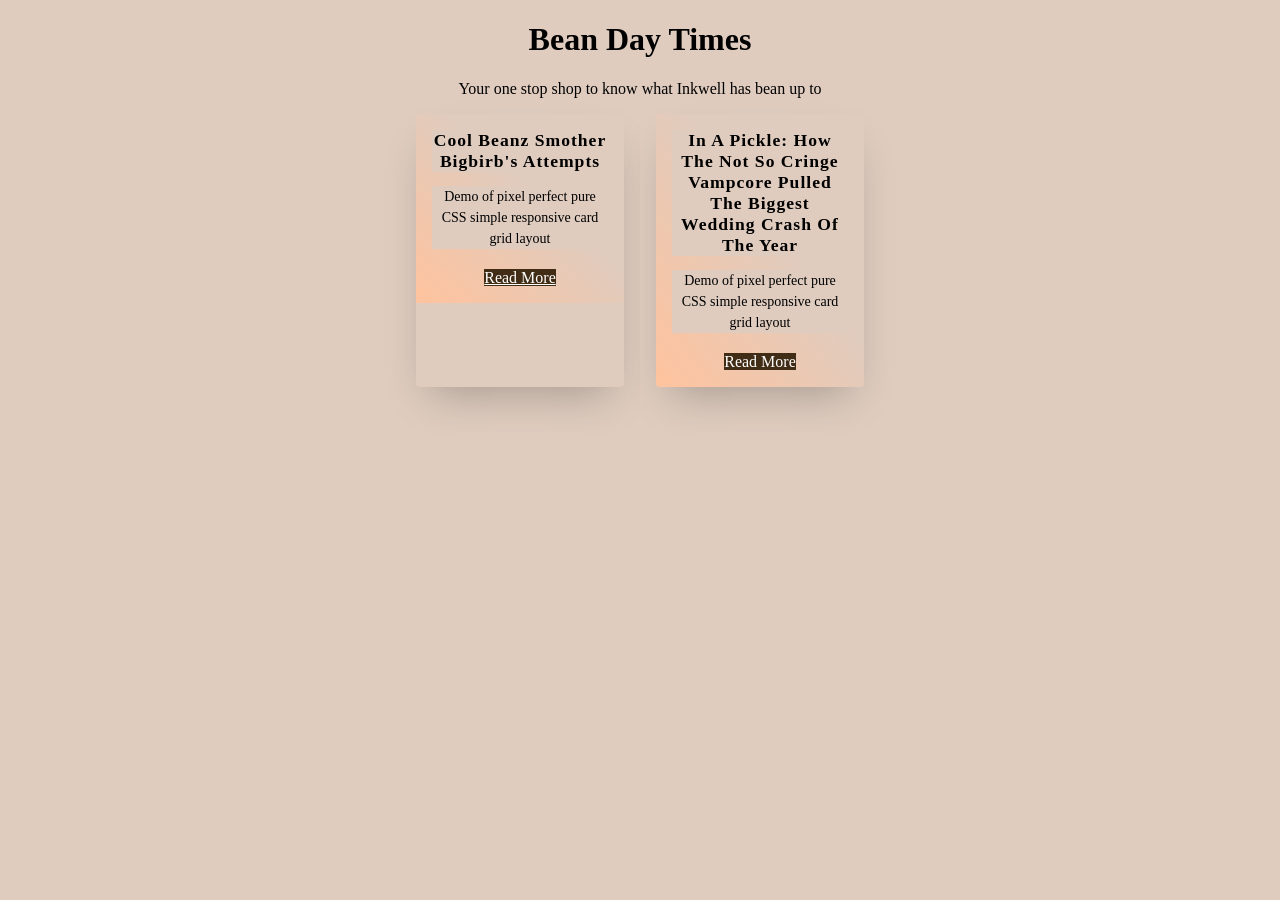
==== index.html @ 38775914 "Update card titles and structure in index.html" ====
<!DOCTYPE html>
<html>
<head>
<meta charset='UTF-8'>
<link rel='stylesheet' href='stylized-bean.css'>
<title> Bean Day Times </title>
</head>

<body>

<h1><center> Bean Day Times</h1> </center> 

<center>  Your one stop shop to know what Inkwell has bean up to  </center>

<div class="main">
  
  <ul class="cards">
    <li class="cards_item">
      <div class="card">
        <div class="card_content">
          <h2 class="card_title">Cool Beanz smother Bigbirb's Attempts</h2>
          <p class="card_text">Demo of pixel perfect pure CSS simple responsive card grid layout</p>
          <a target="_blank" href="link.com">Read More</a>
        </div>
      </div>
    </li>
    <li class="cards_item">
      <div class="card">
        <div class="card_content">
          <h2 class="card_title">In a Pickle: How the not so Cringe Vampcore pulled the Biggest Wedding Crash of the Year</h2>
          <p class="card_text">Demo of pixel perfect pure CSS simple responsive card grid layout</p>
          <a>Read More</a>
        </div>
      </div>
    </li>

 
  </ul>
</div>
---- stylized-bean.css ----
/* Font */
@import url('https://fonts.googleapis.com/css?family=Quicksand:400,700');

/* Design */
*,
*::before,
*::after {
  box-sizing: border-box;
  background-color: #DFCCBF;
}

.main{
  max-width: 1200px;
  margin: 0 auto;
 
}


.cards {
  display: flex;
  flex-wrap: wrap;
  list-style: none;
  margin: 0;
  padding: 0;
  justify-content: center;
}

.cards_item {
  display: flex;
  padding: 1rem;
}

@media (min-width: 40rem) {
  .cards_item {
    width: 100%;
  }
}

@media (min-width: 56rem) {
  .cards_item {
    width: 20%;
  }
}

.card {
  background-color: #DFCCBF;
  border-radius: 0.25rem;
  box-shadow: 0 20px 40px -14px rgba(0, 0, 0, 0.25);
  display: flex;
  flex-direction: column;
  overflow: hidden;
}

.card_content {
  padding: 1rem;
  background: linear-gradient(to bottom left, #DFCCBF 40%, #FFC39E 100%);
  text-align: center;
}

.card_title {
  color: black;
  font-size: 1.1rem;
  font-weight: 700;
  letter-spacing: 1px;
  text-transform: capitalize;
  margin: 0px;
}

.card_text {
  color: black;
  font-size: 0.875rem;
  line-height: 1.5;
  margin-bottom: 1.25rem;    
  font-weight: 400;
}

a {
	background-color: #412D15;
	color: white;
}

i {
	font-size: 16px; 
}
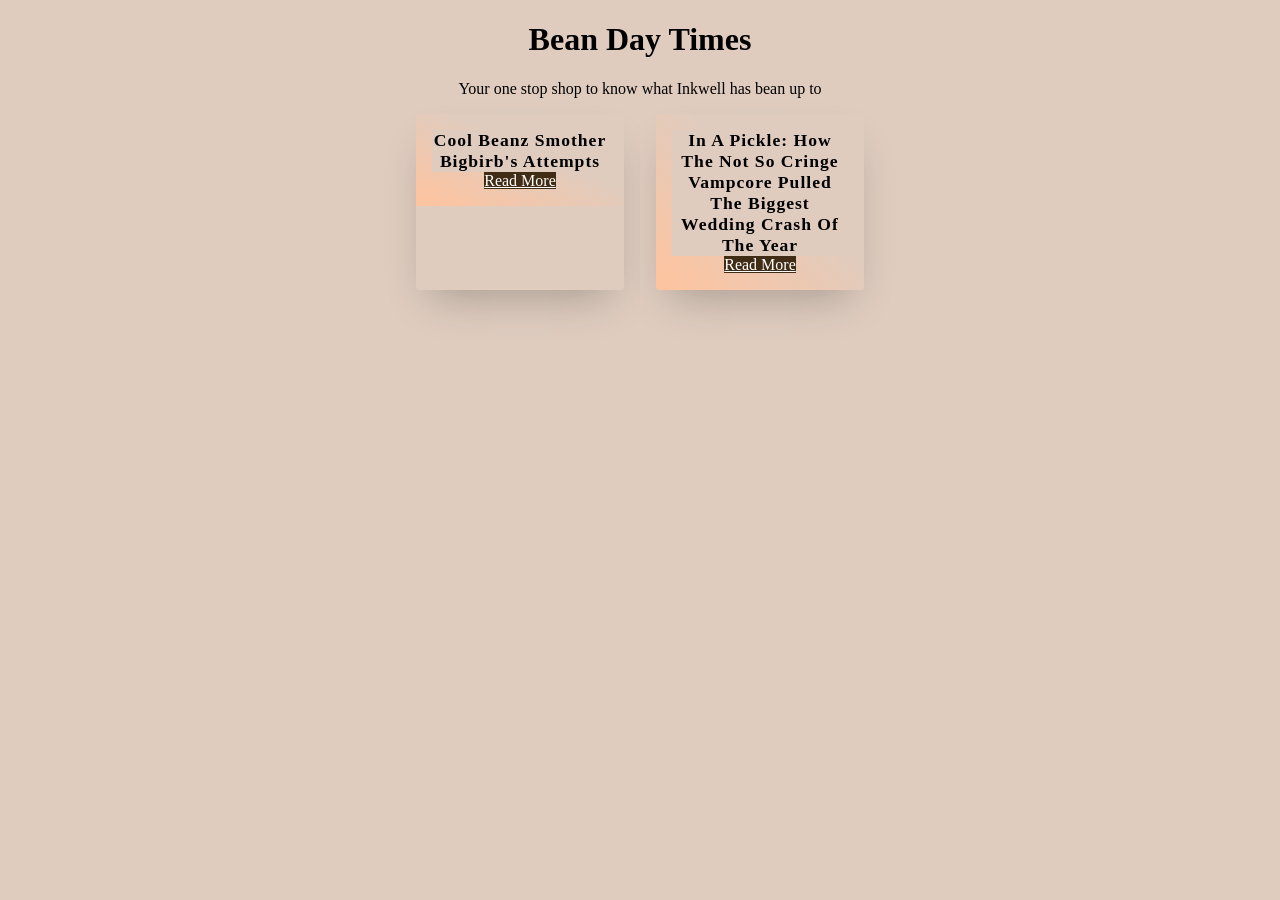
==== commit a851cb92: "Refactor index.html to remove duplicates Removed duplicate HTML structure and fixed links." ====
--- a/index.html
+++ b/index.html
@@ -19,8 +19,7 @@
       <div class="card">
         <div class="card_content">
           <h2 class="card_title">Cool Beanz smother Bigbirb's Attempts</h2>
-          <p class="card_text">Demo of pixel perfect pure CSS simple responsive card grid layout</p>
-          <a target="_blank" href="link.com">Read More</a>
+          <a target="_blank" href="">Read More</a>
         </div>
       </div>
     </li>
@@ -28,12 +27,9 @@
       <div class="card">
         <div class="card_content">
           <h2 class="card_title">In a Pickle: How the not so Cringe Vampcore pulled the Biggest Wedding Crash of the Year</h2>
-          <p class="card_text">Demo of pixel perfect pure CSS simple responsive card grid layout</p>
-          <a>Read More</a>
+          <a target="_blank" href="">Read More</a>
         </div>
       </div>
     </li>
-
- 
   </ul>
 </div>
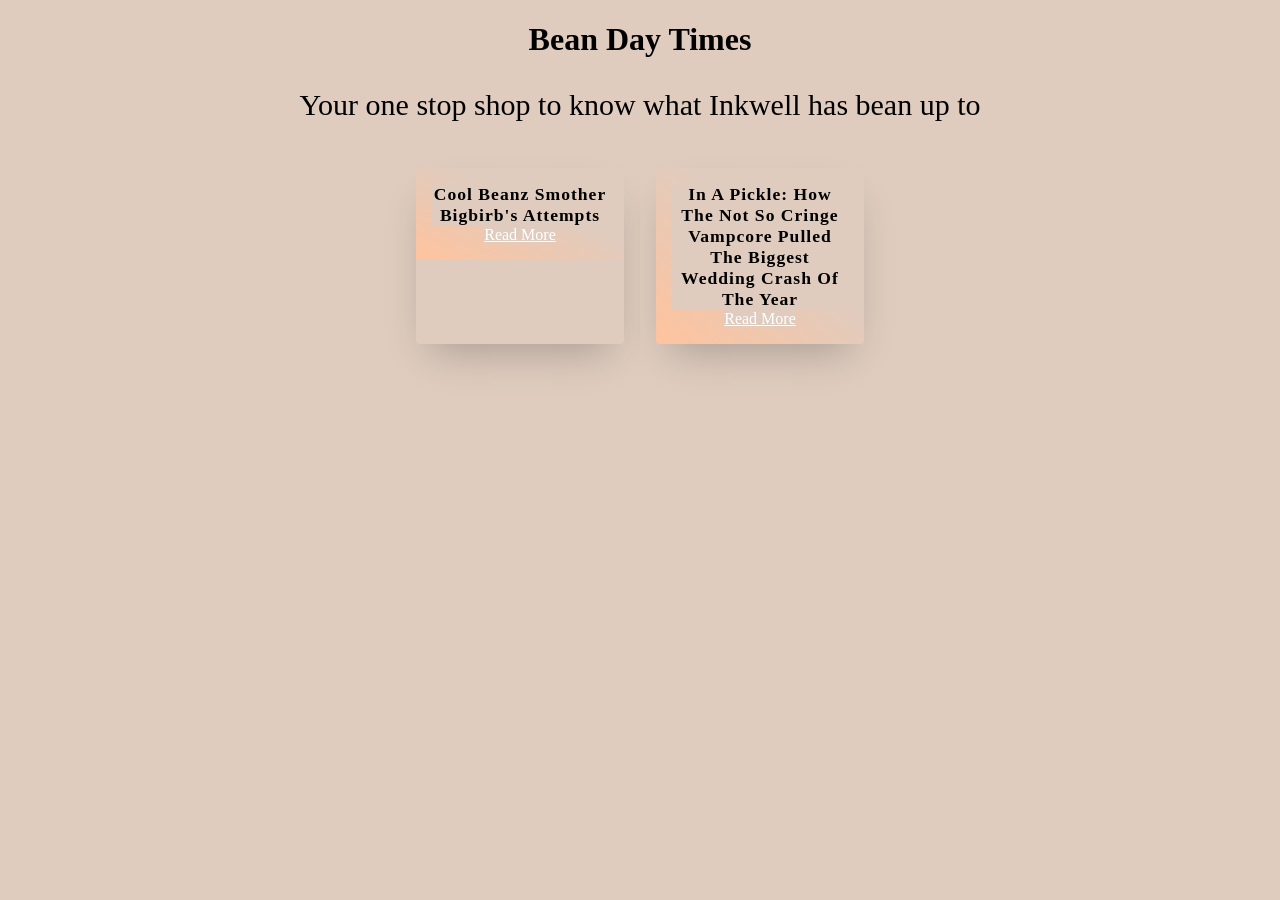
==== commit 4ba38cd1: "Fix description formatting in index.html Updated the description text to be wrapped in a paragraph t" ====
--- a/index.html
+++ b/index.html
@@ -10,7 +10,7 @@
 
 <h1><center> Bean Day Times</h1> </center> 
 
-<center>  Your one stop shop to know what Inkwell has bean up to  </center>
+<center> <p> Your one stop shop to know what Inkwell has bean up to </p> </center>
 
 <div class="main">
   
--- a/stylized-bean.css
+++ b/stylized-bean.css
@@ -75,10 +75,10 @@
 }
 
 a {
-	background-color: #412D15;
+	background-color: 8C5A3C;
 	color: white;
 }
 
-i {
-	font-size: 16px; 
-}+p {
+	font-size: 30px; 
+}
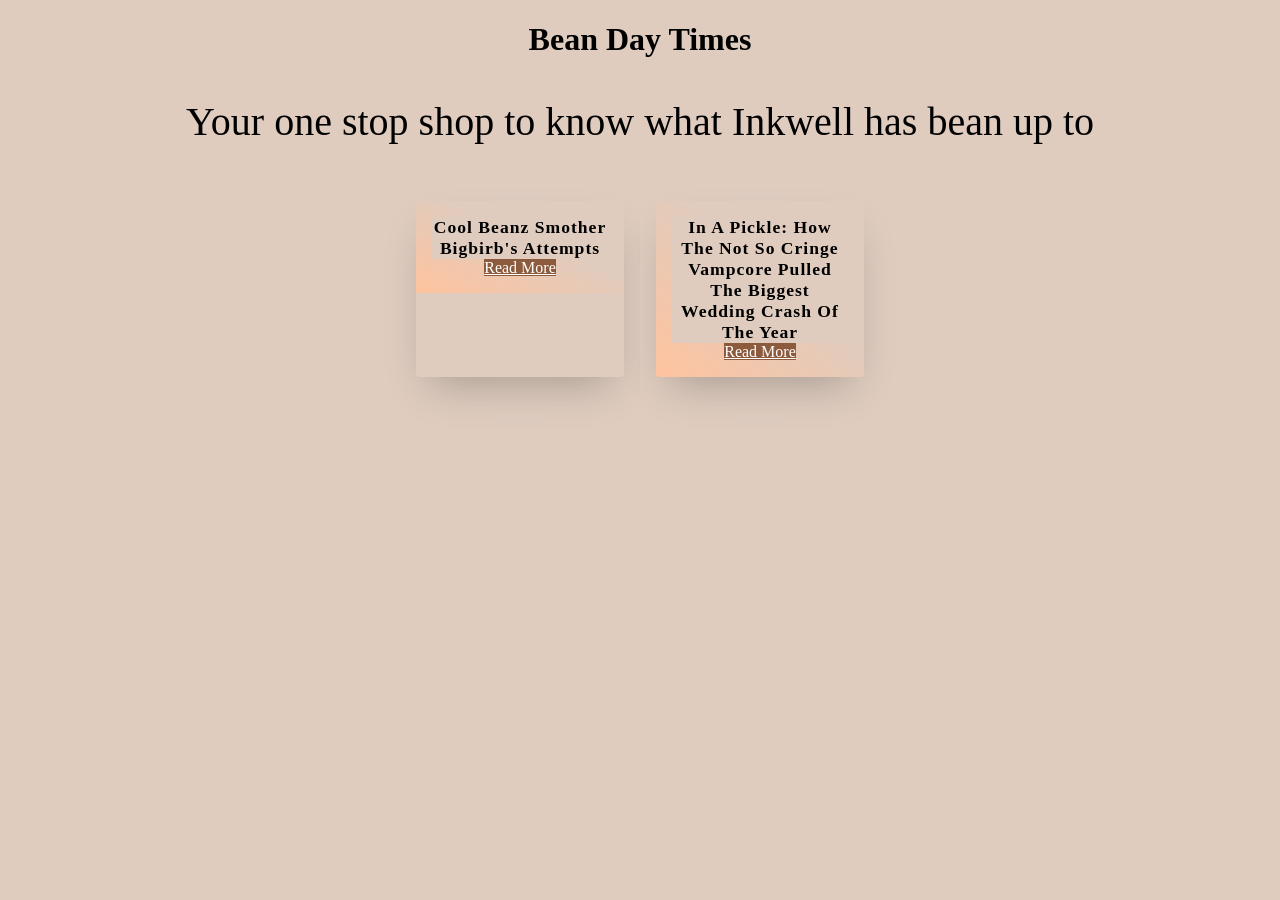
==== commit 6d30cbdc: "Add favicon link to index.html Added a favicon link to the HTML head section." ====
--- a/index.html
+++ b/index.html
@@ -3,6 +3,7 @@
 <head>
 <meta charset='UTF-8'>
 <link rel='stylesheet' href='stylized-bean.css'>
+<link rel="icon" href="https://fav.farm/☕" />
 <title> Bean Day Times </title>
 </head>
 
--- a/stylized-bean.css
+++ b/stylized-bean.css
@@ -75,10 +75,10 @@
 }
 
 a {
-	background-color: 8C5A3C;
+	background-color: #8C5A3C;
 	color: white;
 }
 
 p {
-	font-size: 30px; 
+	font-size: 40px;  
 }
